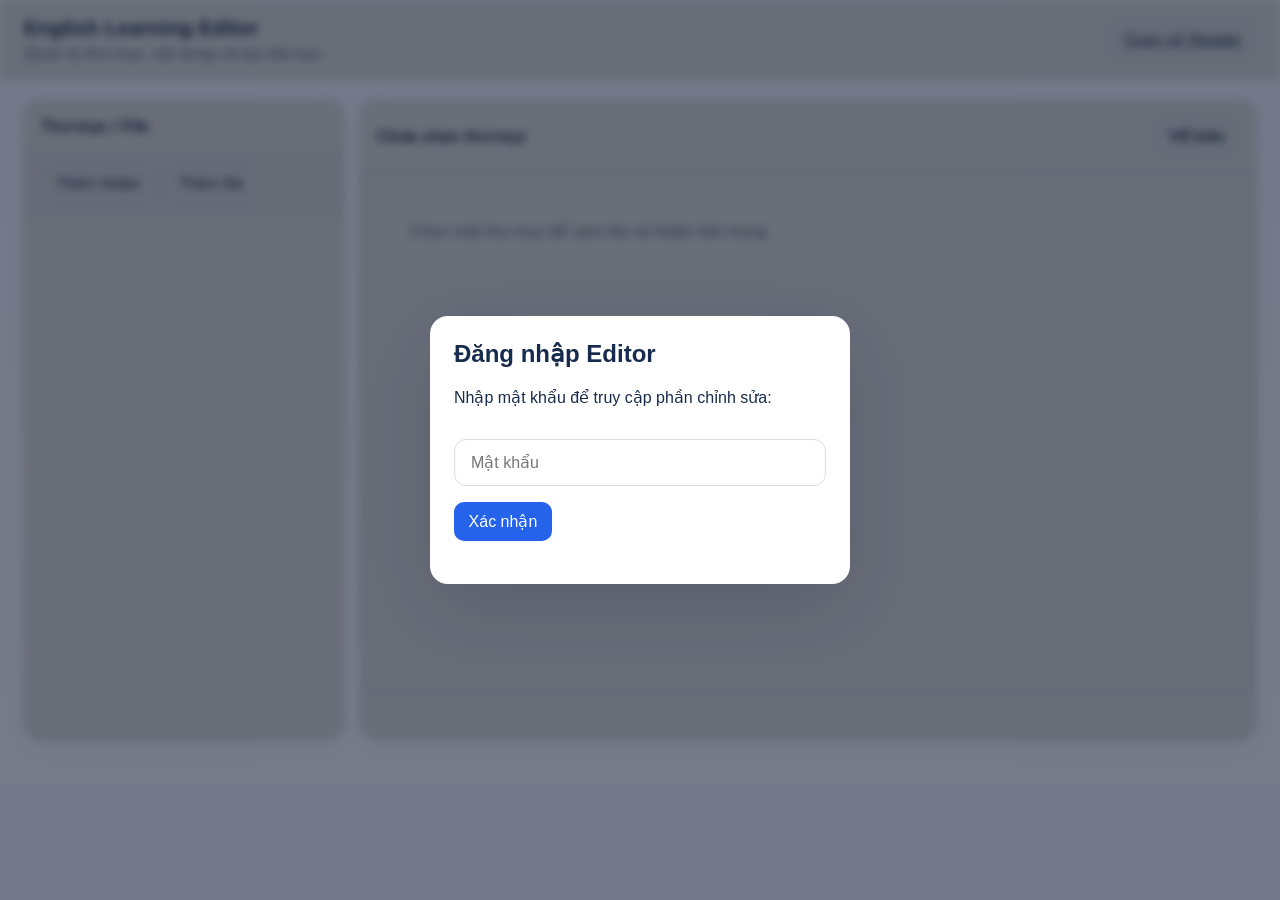
==== editor/index.html @ 1862be4f "Initial commit: English Learning app with editor and reader" ====
<!DOCTYPE html>
<html lang="vi">
<head>
  <meta charset="UTF-8" />
  <meta name="viewport" content="width=device-width, initial-scale=1.0" />
  <title>English Learning - Editor</title>
  <link rel="stylesheet" href="../styles.css" />
</head>
<body>
  <div id="auth-overlay" class="auth-overlay">
    <div class="auth-modal">
      <h2>Đăng nhập Editor</h2>
      <p>Nhập mật khẩu để truy cập phần chỉnh sửa:</p>
      <input id="editor-password" type="password" placeholder="Mật khẩu" autocomplete="off" />
      <button id="auth-submit" type="button" class="primary-button">Xác nhận</button>
      <div id="auth-message" class="auth-message"></div>
    </div>
  </div>

  <header class="app-header">
    <div>
      <h1>English Learning Editor</h1>
      <p>Quản lý thư mục, nội dung và tạo bài học.</p>
    </div>
    <a class="secondary-button" href="../index.html">Quay về Reader</a>
  </header>

  <main class="app-grid">
    <aside class="panel sidebar">
      <div class="panel-title">Thư mục / File</div>
      <div class="editor-actions">
        <button id="add-folder-btn" class="secondary-button">Thêm folder</button>
        <button id="add-file-btn" class="secondary-button">Thêm file</button>
      </div>
      <div id="editor-tree" class="folder-tree"></div>
    </aside>

    <section class="panel content-panel editor-panel">
      <div class="panel-title editor-bar">
        <div>
          <span id="current-folder-name">Chưa chọn thư mục</span>
        </div>
        <div class="editor-buttons">
          <button id="go-back-btn" class="secondary-button">Về trên</button>
        </div>
      </div>
      <div id="editor-folder-content" class="editor-folder-content">
        <div class="empty-state">Chọn một thư mục để xem file và folder bên trong.</div>
      </div>
    </section>
  </main>

  <input id="image-input" type="file" accept="image/*" hidden />
  <input id="audio-input" type="file" accept="audio/*" hidden />
  <template id="template-folder-item">
    <div class="tree-item folder-item" data-id="">
      <span class="item-icon">📁</span>
      <span class="item-name"></span>
      <div class="folder-actions">
        <button class="tiny-button add-child">+</button>
        <button class="tiny-button delete-item">×</button>
      </div>
    </div>
  </template>
  <template id="template-file-item-editor">
    <div class="tree-item file-item" data-id="">
      <span class="item-icon">📄</span>
      <span class="item-name"></span>
      <button class="tiny-button delete-item">×</button>
    </div>
  </template>

  <script src="index.js"></script>
</body>
</html>
---- styles.css ----
:root {
  --bg: #f4f6fb;
  --panel: #ffffff;
  --border: #d7dce7;
  --text: #172b4d;
  --muted: #5e6c84;
  --primary: #2563eb;
  --primary-strong: #1e40af;
  --success: #16a34a;
  --danger: #dc2626;
  --surface: #eef2ff;
}

* { box-sizing: border-box; }
body {
  margin: 0;
  font-family: "Segoe UI", Tahoma, Geneva, Verdana, sans-serif;
  background: linear-gradient(180deg, #eef2ff 0%, #f8fafc 100%);
  color: var(--text);
}

button, input, select {
  font: inherit;
  -webkit-appearance: none;
  appearance: none;
}

button,
input,
select,
textarea {
  border-radius: 10px;
}

.app-header {
  display: flex;
  justify-content: space-between;
  align-items: center;
  gap: 1rem;
  padding: 1rem 1.5rem;
  background: #ffffff;
  border-bottom: 1px solid var(--border);
  position: sticky;
  top: 0;
  z-index: 10;
}

body.auth-active .app-header,
body.auth-active .app-grid {
  filter: blur(4px) brightness(0.85);
  pointer-events: none;
  user-select: none;
}

.app-header h1 {
  margin: 0;
  font-size: 1.3rem;
}

.app-header p {
  margin: 0.25rem 0 0;
  color: var(--muted);
}

.app-grid {
  max-width: 1400px;
  margin: 1.25rem auto;
  display: grid;
  grid-template-columns: 320px 1fr;
  gap: 1rem;
  padding: 0 1.5rem 1.5rem;
}

.panel {
  background: var(--panel);
  border: 1px solid var(--border);
  border-radius: 16px;
  box-shadow: 0 10px 30px rgba(15, 23, 42, .05);
}

.panel-title {
  border-bottom: 1px solid var(--border);
  padding: 1rem;
  font-weight: 700;
  color: var(--text);
}

.sidebar {
  min-height: 640px;
}

.content-panel {
  min-height: 640px;
  display: flex;
  flex-direction: column;
}

.folder-tree {
  padding: 0 1rem 1rem;
}

.tree-item {
  display: flex;
  align-items: center;
  justify-content: space-between;
  gap: 0.5rem;
  padding: 0.65rem 0.75rem;
  border-radius: 12px;
  cursor: pointer;
  user-select: none;
}

.tree-item:hover {
  background: #f8fbff;
}

.tree-item.active {
  background: #e0ecff;
}

.tree-item .item-name {
  flex: 1;
  overflow: hidden;
  text-overflow: ellipsis;
  white-space: nowrap;
}

.item-icon {
  width: 1.4rem;
  display: inline-flex;
  justify-content: center;
}

.folder-actions, .editor-buttons {
  display: flex;
  gap: 0.4rem;
}

.tiny-button, .toolbar-button, .primary-button, .secondary-button {
  border: 1px solid var(--border);
  background: #ffffff;
  color: var(--text);
  border-radius: 10px;
  padding: 0.55rem 0.85rem;
  cursor: pointer;
}

.primary-button {
  background: var(--primary);
  border-color: transparent;
  color: #fff;
}

.secondary-button:hover, .primary-button:hover, .toolbar-button:hover, .tiny-button:hover {
  filter: brightness(0.95);
}

.secondary-button {
  background: #f8fafc;
}

.tiny-button {
  min-width: 2rem;
  padding: 0.3rem 0.5rem;
}

.content-panel .empty-state {
  padding: 2rem;
  color: var(--muted);
}

.reader-content, .editor-shell {
  padding: 1rem;
  flex: 1;
  overflow: auto;
}

.reader-content {
  min-height: 520px;
}

.reader-folder-content,
.editor-folder-content {
  min-height: 520px;
  padding: 1rem;
}

.folder-breadcrumb {
  display: flex;
  flex-wrap: wrap;
  gap: 0.4rem;
  margin-bottom: 1rem;
  align-items: center;
}

.breadcrumb-link {
  border: none;
  background: transparent;
  color: var(--primary);
  cursor: pointer;
  padding: 0;
  font-size: 0.95rem;
}

.browse-list {
  display: grid;
  gap: 0.85rem;
}

.browse-item {
  display: flex;
  justify-content: space-between;
  align-items: center;
  gap: 1rem;
  padding: 0.95rem 1rem;
  border: 1px solid var(--border);
  border-radius: 14px;
  background: #fff;
}

.browse-item-left {
  display: flex;
  align-items: center;
  gap: 0.75rem;
}

.folder-item-actions {
  display: flex;
  gap: 0.5rem;
  flex-wrap: wrap;
  align-items: center;
}

.file-name-input {
  width: min(100%, 560px);
  border: 1px solid var(--border);
  border-radius: 14px;
  padding: 0.8rem 1rem;
  font-size: 1rem;
}

.viewer-header {
  margin-bottom: 1rem;
}

.editor-folder-content {
  background: #ffffff;
  border: 1px solid var(--border);
  border-radius: 16px;
}

@media (max-width: 980px) {
  .editor-bar {
    display: flex;
    flex-direction: column;
  }
}

.editor-bar {
  display: flex;
  justify-content: space-between;
  align-items: center;
  gap: 1rem;
}

#current-file-name {
  font-weight: 700;
}

.status-tag {
  margin-left: 0.75rem;
  padding: 0.25rem 0.65rem;
  border-radius: 999px;
  font-size: 0.85rem;
  background: #f8fafc;
  color: var(--muted);
}

.status-tag.published {
  background: #dcfce7;
  color: #166534;
}

.editor-actions {
  display: flex;
  gap: 0.5rem;
  flex-wrap: wrap;
  padding: 0.75rem 1rem;
  border-bottom: 1px solid var(--border);
  background: #f8fafc;
}

.editor-toolbar {
  display: flex;
  flex-wrap: wrap;
  gap: 0.5rem;
  padding: 0.75rem 1rem;
  border-bottom: 1px solid var(--border);
  background: #f8fafc;
}

.editor-toolbar select,
.editor-toolbar input[type="number"],
.editor-toolbar input[type="color"] {
  border: 1px solid var(--border);
  border-radius: 10px;
  padding: 0.55rem 0.75rem;
  background: #ffffff;
}

.editor-shell {
  background: #ffffff;
  border-top: 1px solid var(--border);
}

.editor-content {
  min-height: 520px;
  border: 1px solid var(--border);
  border-radius: 16px;
  padding: 1rem;
  background: #fdfdfd;
  outline: none;
}

.editor-status-bar {
  background: #f8fafc;
}

.editor-status-bar {
  border-top: 1px solid var(--border);
  padding: 0.85rem 1rem;
  color: var(--muted);
}

.auth-overlay {
  position: fixed;
  inset: 0;
  background: rgba(15, 23, 42, 0.55);
  display: grid;
  place-items: center;
  z-index: 9999;
}

body.auth-active > header,
body.auth-active > main {
  filter: blur(6px) brightness(0.88);
  pointer-events: none;
  user-select: none;
}

body.auth-active #auth-overlay {
  pointer-events: auto;
}

.auth-overlay.hidden {
  display: none !important;
}

.auth-modal {
  width: min(420px, 90vw);
  background: white;
  border-radius: 18px;
  padding: 1.5rem;
  box-shadow: 0 25px 80px rgba(15, 23, 42, 0.18);
}

.auth-modal h2 {
  margin-top: 0;
}

.auth-modal input {
  width: 100%;
  margin: 1rem 0;
  padding: 0.85rem 1rem;
  border: 1px solid var(--border);
  border-radius: 12px;
}

.auth-message {
  min-height: 1.2rem;
  color: var(--danger);
}

.button-hidden {
  display: none;
}

.blankfield {
  display: inline-flex;
  align-items: center;
  gap: 0.35rem;
  border: 1px dashed #9ca3af;
  padding: 0.15rem 0.4rem;
  border-radius: 10px;
  background: #fffce8;
}

.blankfield .blank-line {
  min-width: 3em;
  display: inline-block;
  color: #374151;
}

.blankfield .blank-answer {
  min-width: 6em;
  padding: 0.15rem 0.3rem;
  border: 1px solid #d1d5db;
  border-radius: 8px;
  outline: none;
  min-height: 1.4em;
}

.blankfield .blank-answer[contenteditable="true"] {
  cursor: text;
}

.image-block img {
  max-width: 100%;
  height: auto;
  display: block;
  resize: both;
  overflow: auto;
  min-width: 120px;
}

.audio-short {
  display: inline-flex;
  align-items: center;
  gap: 0.4rem;
  padding: 0.35rem 0.6rem;
  border-radius: 12px;
  background: #eef2ff;
  border: 1px solid #c7d2fe;
  cursor: pointer;
}

.reader-interaction {
  margin-top: 0.75rem;
}

.reader-blank-input,
.reader-mcq-answer {
  border: 1px solid #d1d5db;
  border-radius: 10px;
  padding: 0.5rem 0.65rem;
  width: 100%;
  max-width: 320px;
  margin-top: 0.5rem;
}

.reader-check {
  margin-top: 0.5rem;
  display: inline-flex;
  gap: 0.5rem;
  align-items: center;
}

.reader-feedback {
  margin-top: 0.5rem;
  font-weight: 700;
}

.reader-feedback.correct {
  color: #16a34a;
}

.reader-feedback.wrong {
  color: #dc2626;
}

.reader-mcq {
  border: 1px solid #d1d5db;
  border-radius: 16px;
  padding: 1rem;
  background: #ffffff;
}

.reader-mcq .mcq-row {
  display: flex;
  flex-direction: column;
  gap: 0.5rem;
  margin-top: 0.75rem;
}

.reader-mcq .mcq-row .muq-button {
  width: 100%;
  text-align: left;
}

.reader-mcq button,
.muq-button {
  border: 1px solid var(--border);
  background: #f8fafc;
  padding: 0.6rem 0.85rem;
  border-radius: 12px;
  cursor: pointer;
}

.reader-mcq button.selected,
.muq-button.selected {
  background: #2563eb;
  color: #fff;
  border-color: transparent;
}

@media (max-width: 980px) {
  .app-grid {
    grid-template-columns: 1fr;
  }
}
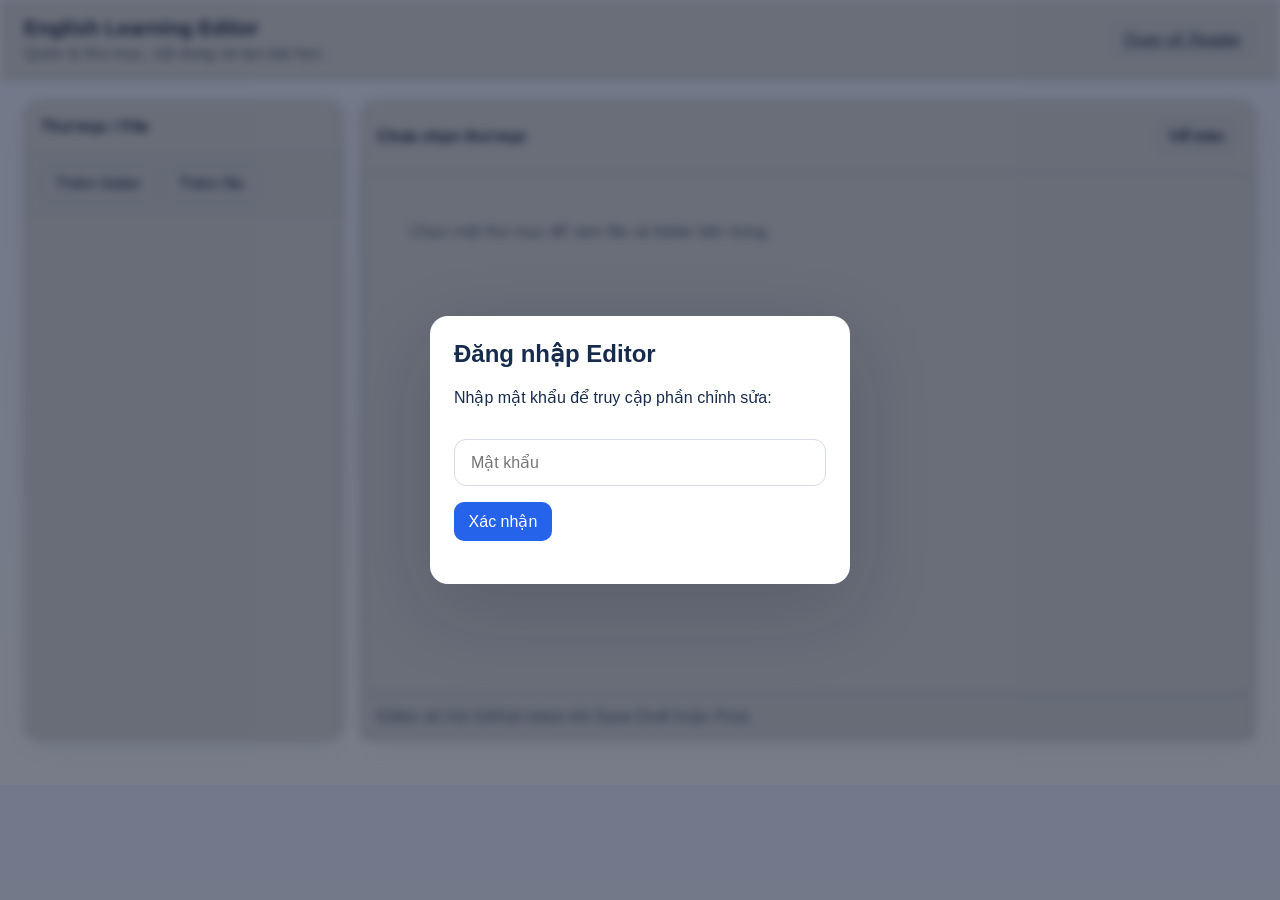
==== commit 75039121: "Configure GitHub-backed content editor" ====
--- a/editor/index.html
+++ b/editor/index.html
@@ -47,6 +47,9 @@
       <div id="editor-folder-content" class="editor-folder-content">
         <div class="empty-state">Chọn một thư mục để xem file và folder bên trong.</div>
       </div>
+      <div class="editor-status-bar">
+        <div id="editor-message">Editor sẽ hỏi GitHub token khi Save Draft hoặc Post.</div>
+      </div>
     </section>
   </main>
 
@@ -70,6 +73,8 @@
     </div>
   </template>
 
+  <script src="../site-config.js"></script>
+  <script src="../content-store.js"></script>
   <script src="index.js"></script>
 </body>
 </html>
--- a/styles.css
+++ b/styles.css
@@ -308,6 +308,77 @@
   background: #ffffff;
 }
 
+.color-picker-group {
+  position: relative;
+  display: inline-flex;
+  align-items: center;
+}
+
+.color-picker-button {
+  min-width: 36px;
+  width: 36px;
+  height: 36px;
+  display: inline-flex;
+  align-items: center;
+  justify-content: center;
+  border: 1px solid var(--border);
+  border-radius: 10px;
+  background: #ffffff;
+  cursor: pointer;
+  font-weight: 700;
+  color: var(--text);
+}
+
+.color-picker-button.highlight {
+  background: linear-gradient(135deg, #fde68a 0%, #fbcfe8 100%);
+}
+
+.color-palette.popover {
+  display: none;
+  position: absolute;
+  top: 110%;
+  left: 0;
+  z-index: 10;
+  padding: 0.5rem;
+  gap: 0.35rem;
+  background: #ffffff;
+  border: 1px solid var(--border);
+  border-radius: 14px;
+  box-shadow: 0 12px 30px rgba(15, 23, 42, 0.12);
+  width: max-content;
+  flex-wrap: wrap;
+}
+
+.color-picker-group:hover .color-palette.popover,
+.color-picker-group:focus-within .color-palette.popover {
+  display: flex;
+}
+
+.color-swatch {
+  width: 24px;
+  height: 24px;
+  border-radius: 8px;
+  border: 1px solid var(--border);
+  cursor: pointer;
+  padding: 0;
+}
+
+.none-swatch {
+  background: #f8fafc;
+  color: var(--muted);
+  font-weight: bold;
+  display: flex;
+  align-items: center;
+  justify-content: center;
+}
+
+.color-swatch:hover,
+.color-swatch:focus {
+  outline: none;
+  border-color: var(--primary);
+  transform: scale(1.05);
+}
+
 .editor-shell {
   background: #ffffff;
   border-top: 1px solid var(--border);
@@ -414,13 +485,19 @@
   cursor: text;
 }
 
-.image-block img {
+.image-wrapper {
   max-width: 100%;
-  height: auto;
-  display: block;
+  display: inline-block;
   resize: both;
   overflow: auto;
   min-width: 120px;
+  cursor: se-resize;
+}
+
+.image-wrapper img {
+  display: block;
+  width: 100%;
+  height: auto;
 }
 
 .audio-short {
@@ -435,7 +512,12 @@
 }
 
 .reader-interaction {
+  display: inline-flex;
+  flex-wrap: wrap;
+  gap: 0.5rem;
+  align-items: center;
   margin-top: 0.75rem;
+  vertical-align: middle;
 }
 
 .reader-blank-input,
@@ -443,20 +525,34 @@
   border: 1px solid #d1d5db;
   border-radius: 10px;
   padding: 0.5rem 0.65rem;
-  width: 100%;
+  width: auto;
   max-width: 320px;
-  margin-top: 0.5rem;
+  margin-top: 0;
+}
+
+.reader-mcq-header {
+  display: flex;
+  flex-wrap: wrap;
+  gap: 0.75rem;
+  align-items: flex-start;
+  margin-top: 0.75rem;
+}
+
+.reader-mcq-header .mcq-question {
+  flex: 1;
+  min-width: 220px;
 }
 
 .reader-check {
-  margin-top: 0.5rem;
+  margin-top: 0;
   display: inline-flex;
+  flex-wrap: wrap;
   gap: 0.5rem;
   align-items: center;
 }
 
 .reader-feedback {
-  margin-top: 0.5rem;
+  margin: 0;
   font-weight: 700;
 }
 
@@ -478,7 +574,7 @@
 .reader-mcq .mcq-row {
   display: flex;
   flex-direction: column;
-  gap: 0.5rem;
+  gap: 0;
   margin-top: 0.75rem;
 }
 
@@ -503,6 +599,19 @@
   border-color: transparent;
 }
 
+.multiple-choice .mcq-row {
+  display: flex;
+  flex-direction: column;
+  gap: 0;
+  margin-top: 0.75rem;
+}
+
+.multiple-choice .mcq-row .muq-button {
+  width: 100%;
+  text-align: left;
+}
+
+
 @media (max-width: 980px) {
   .app-grid {
     grid-template-columns: 1fr;
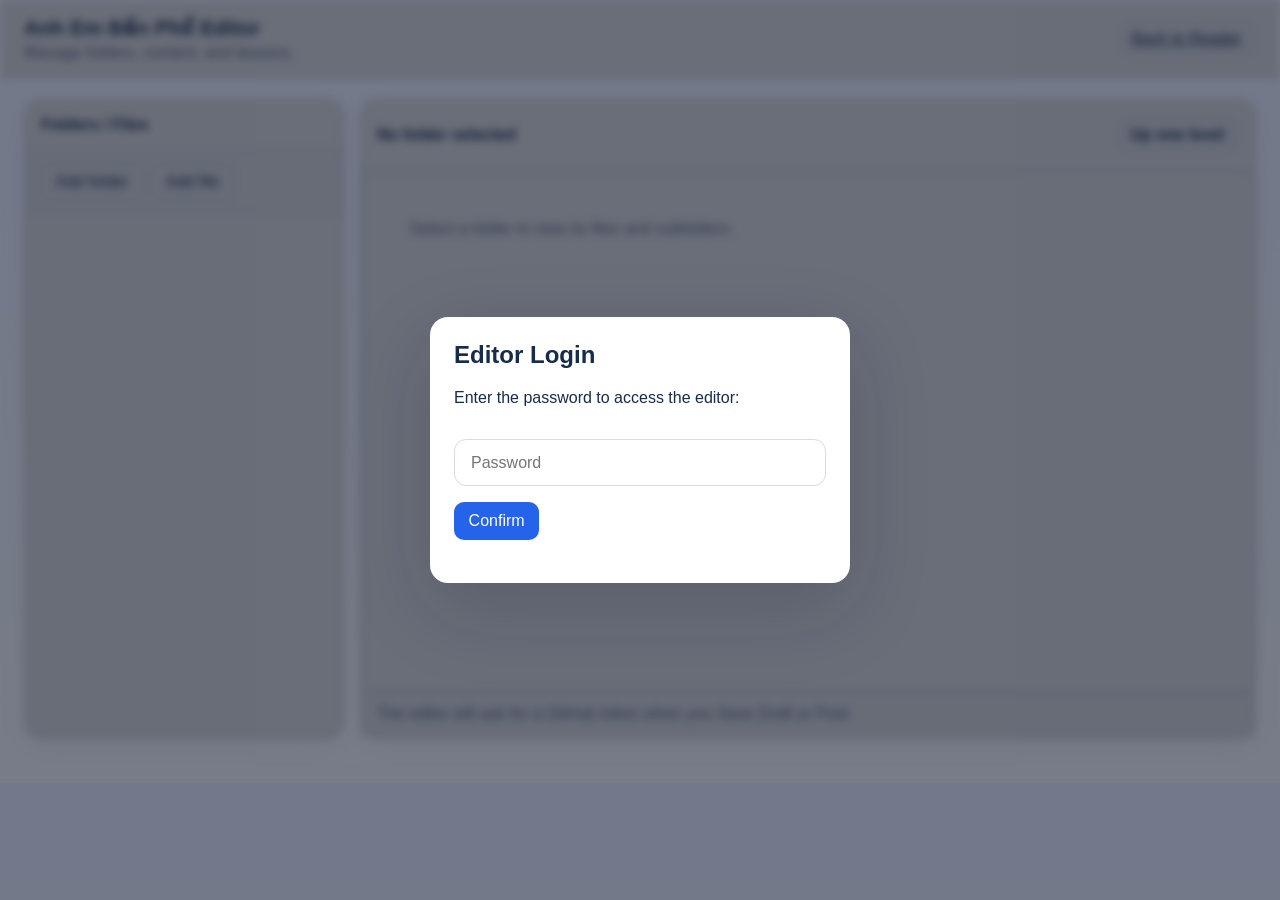
==== commit 4adf0a28: "Update site copy and answer reveal flow" ====
--- a/editor/index.html
+++ b/editor/index.html
@@ -3,34 +3,34 @@
 <head>
   <meta charset="UTF-8" />
   <meta name="viewport" content="width=device-width, initial-scale=1.0" />
-  <title>English Learning - Editor</title>
+  <title>Anh Em Bấn Phổ - Editor</title>
   <link rel="stylesheet" href="../styles.css" />
 </head>
 <body>
   <div id="auth-overlay" class="auth-overlay">
     <div class="auth-modal">
-      <h2>Đăng nhập Editor</h2>
-      <p>Nhập mật khẩu để truy cập phần chỉnh sửa:</p>
-      <input id="editor-password" type="password" placeholder="Mật khẩu" autocomplete="off" />
-      <button id="auth-submit" type="button" class="primary-button">Xác nhận</button>
+      <h2>Editor Login</h2>
+      <p>Enter the password to access the editor:</p>
+      <input id="editor-password" type="password" placeholder="Password" autocomplete="off" />
+      <button id="auth-submit" type="button" class="primary-button">Confirm</button>
       <div id="auth-message" class="auth-message"></div>
     </div>
   </div>
 
   <header class="app-header">
     <div>
-      <h1>English Learning Editor</h1>
-      <p>Quản lý thư mục, nội dung và tạo bài học.</p>
+      <h1>Anh Em Bấn Phổ Editor</h1>
+      <p>Manage folders, content, and lessons.</p>
     </div>
-    <a class="secondary-button" href="../index.html">Quay về Reader</a>
+    <a class="secondary-button" href="../index.html">Back to Reader</a>
   </header>
 
   <main class="app-grid">
     <aside class="panel sidebar">
-      <div class="panel-title">Thư mục / File</div>
+      <div class="panel-title">Folders / Files</div>
       <div class="editor-actions">
-        <button id="add-folder-btn" class="secondary-button">Thêm folder</button>
-        <button id="add-file-btn" class="secondary-button">Thêm file</button>
+        <button id="add-folder-btn" class="secondary-button">Add folder</button>
+        <button id="add-file-btn" class="secondary-button">Add file</button>
       </div>
       <div id="editor-tree" class="folder-tree"></div>
     </aside>
@@ -38,17 +38,17 @@
     <section class="panel content-panel editor-panel">
       <div class="panel-title editor-bar">
         <div>
-          <span id="current-folder-name">Chưa chọn thư mục</span>
+          <span id="current-folder-name">No folder selected</span>
         </div>
         <div class="editor-buttons">
-          <button id="go-back-btn" class="secondary-button">Về trên</button>
+          <button id="go-back-btn" class="secondary-button">Up one level</button>
         </div>
       </div>
       <div id="editor-folder-content" class="editor-folder-content">
-        <div class="empty-state">Chọn một thư mục để xem file và folder bên trong.</div>
+        <div class="empty-state">Select a folder to view its files and subfolders.</div>
       </div>
       <div class="editor-status-bar">
-        <div id="editor-message">Editor sẽ hỏi GitHub token khi Save Draft hoặc Post.</div>
+        <div id="editor-message">The editor will ask for a GitHub token when you Save Draft or Post.</div>
       </div>
     </section>
   </main>
